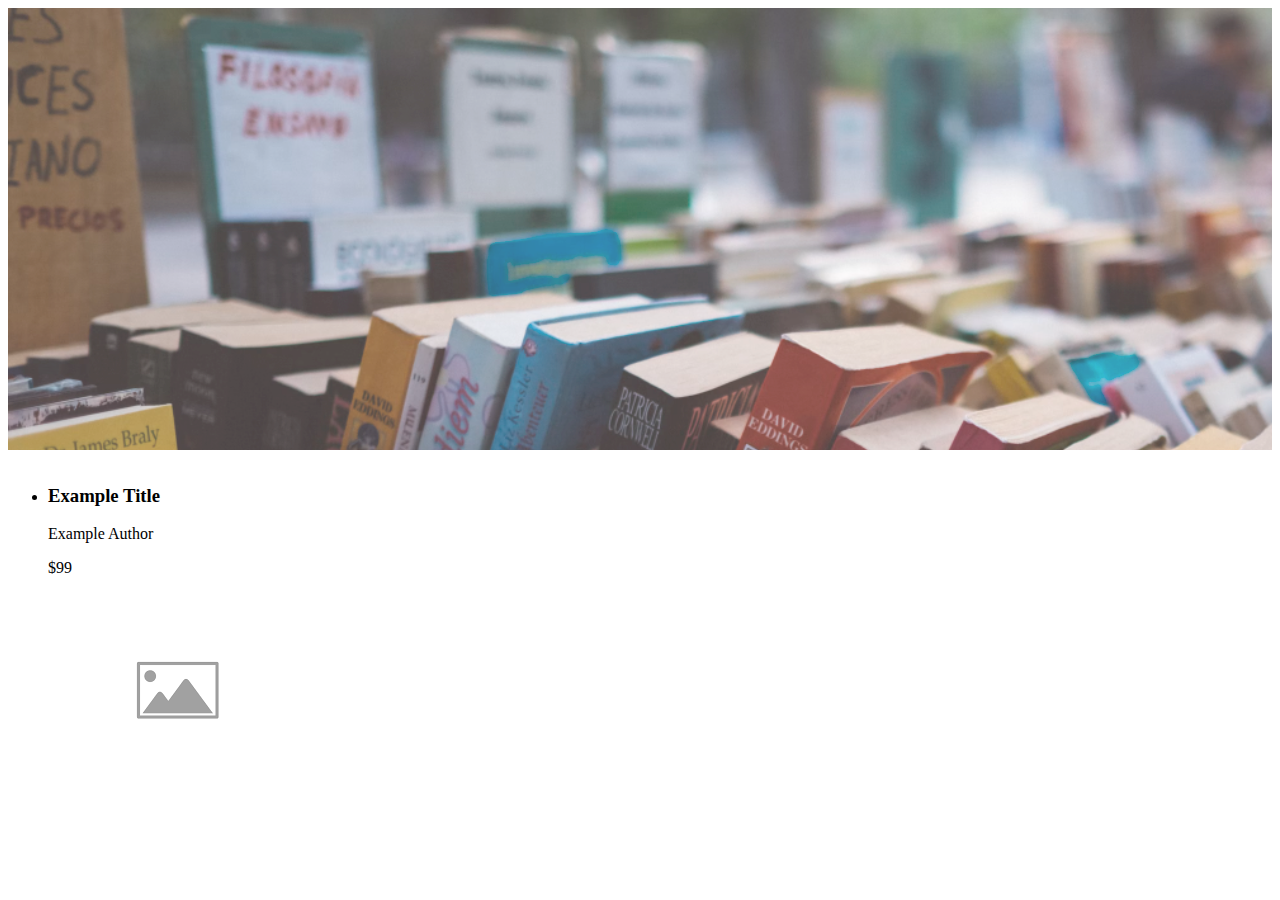
==== 02_DOM_Manipulation/index.html @ eddccb45 "Initialize 02_starter_dom_manipulation" ====
<html lang="en">
  <head>
    <meta charset="UTF-8" />
    <meta http-equiv="X-UA-Compatible" content="IE=edge" />
    <meta name="viewport" content="width=device-width, initial-scale=1.0" />
   
    <!-- Css style sheet -->
    <link rel="stylesheet" href="style.css">

    <!-- Data file -->
    <script src="src/data.js"></script>
    <!-- JavaScript file -->
    <!-- defer - this file will load after the DOM loads -->
    <script defer src="src/index.js"></script>

    <title>JS Data Types and Variables</title>
  </head>
  <body>
    <div class="list" id="header">
      <header>
        <div>
          <h1></h1>
          <h2></h2>
          <h2></h2>
        </div>
      </header>
      <main>
        <div class="list">
          <ul id="book-list">
            <li>
              <h3>Example Title</h3>
              <p>Example Author</p>
              <p>$99</p>
              <img src="[data-uri]">
            </li>

          </ul>
        </div>
      </main>
      <footer>

      </footer>
    </div>
  </body>
</html>
---- 02_DOM_Manipulation/style.css ----
header{
    background-image: url("assets/books.png");
    height: 50%;
    opacity: 0.8;

}
header div h1, header div h2{
    text-align: center;
    color: aliceblue;
    text-shadow: 2px 4px #252525;
    font-family: Verdana;
}


header div h1{
    padding: 200px 0 0 0;
}

header div h2{
    color: aliceblue;
    font-style: italic;

}

.list ul{
    display: flex;
    flex-wrap: wrap;
    align-items: center;
    justify-content: space-between;
}

.list-li{
    list-style: none;
    width:200px;
    box-shadow: 8px 10px #c9c8c8;
    padding: 5px;
    
}
.list-li img{
    width:190px;
}

footer{
    display: flex;
}

footer div p{
    background-color: red;
}
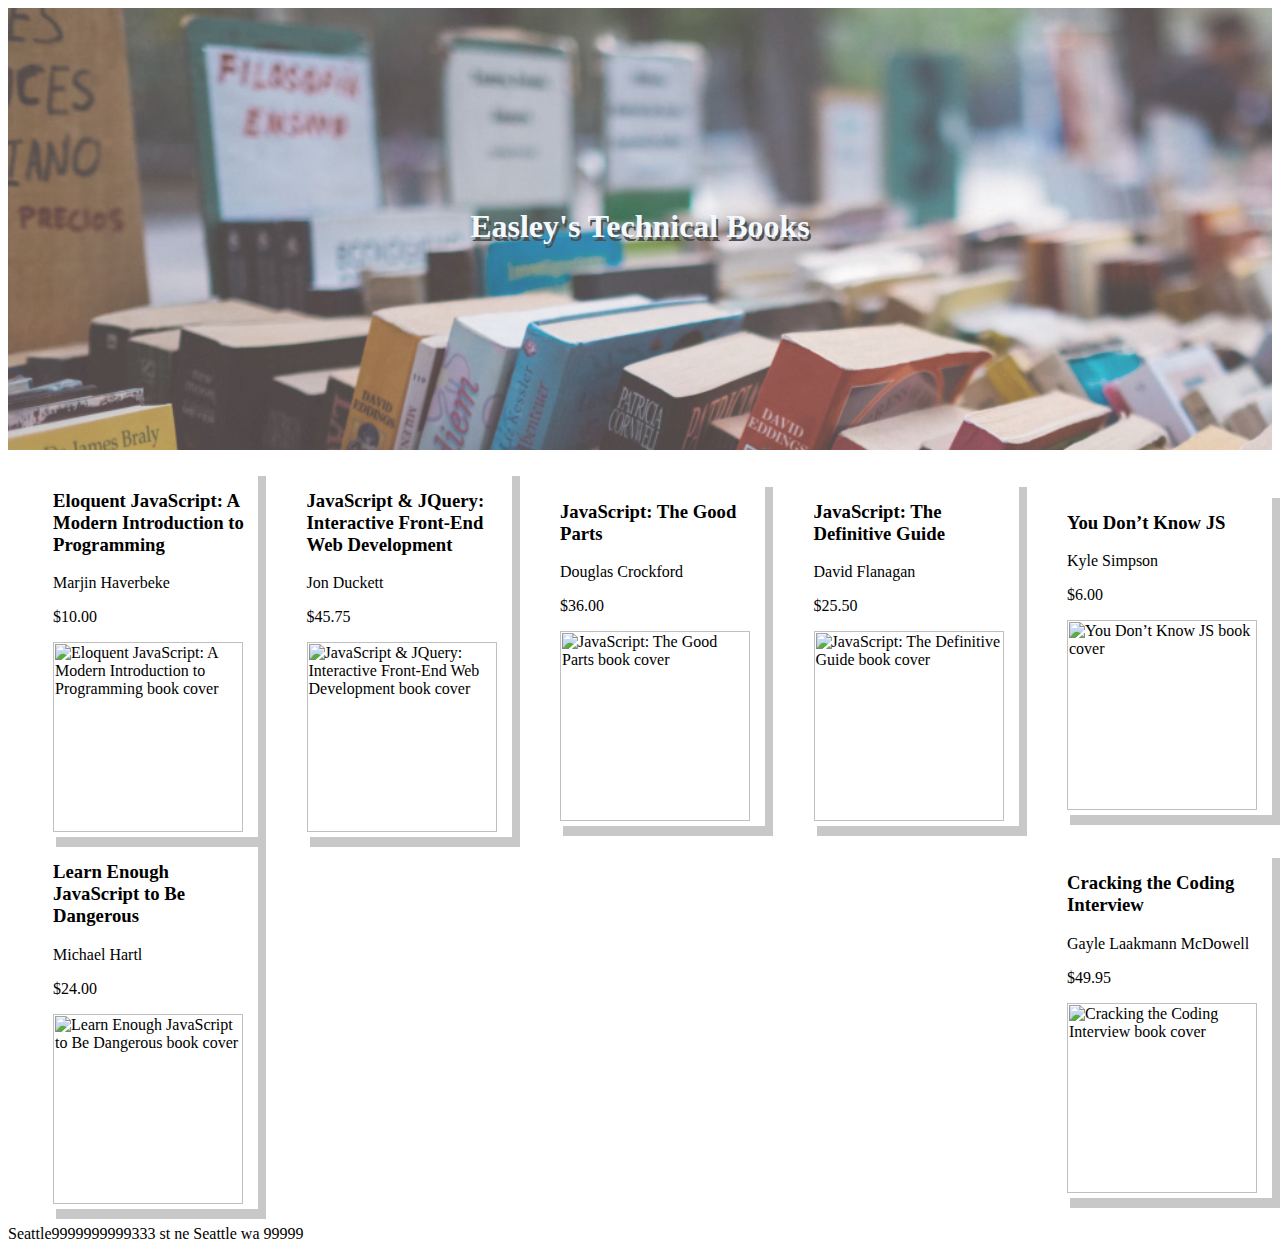
==== commit aae83d30: "add solution to lesson 2" ====
--- a/02_DOM_Manipulation/index.html
+++ b/02_DOM_Manipulation/index.html
@@ -27,18 +27,14 @@
       <main>
         <div class="list">
           <ul id="book-list">
-            <li>
-              <h3>Example Title</h3>
-              <p>Example Author</p>
-              <p>$99</p>
-              <img src="[data-uri]">
-            </li>
-
+            
           </ul>
         </div>
       </main>
       <footer>
-
+        <div id="store"></div>
+        <div id="number"></div>
+        <div id="address"></div>
       </footer>
     </div>
   </body>
